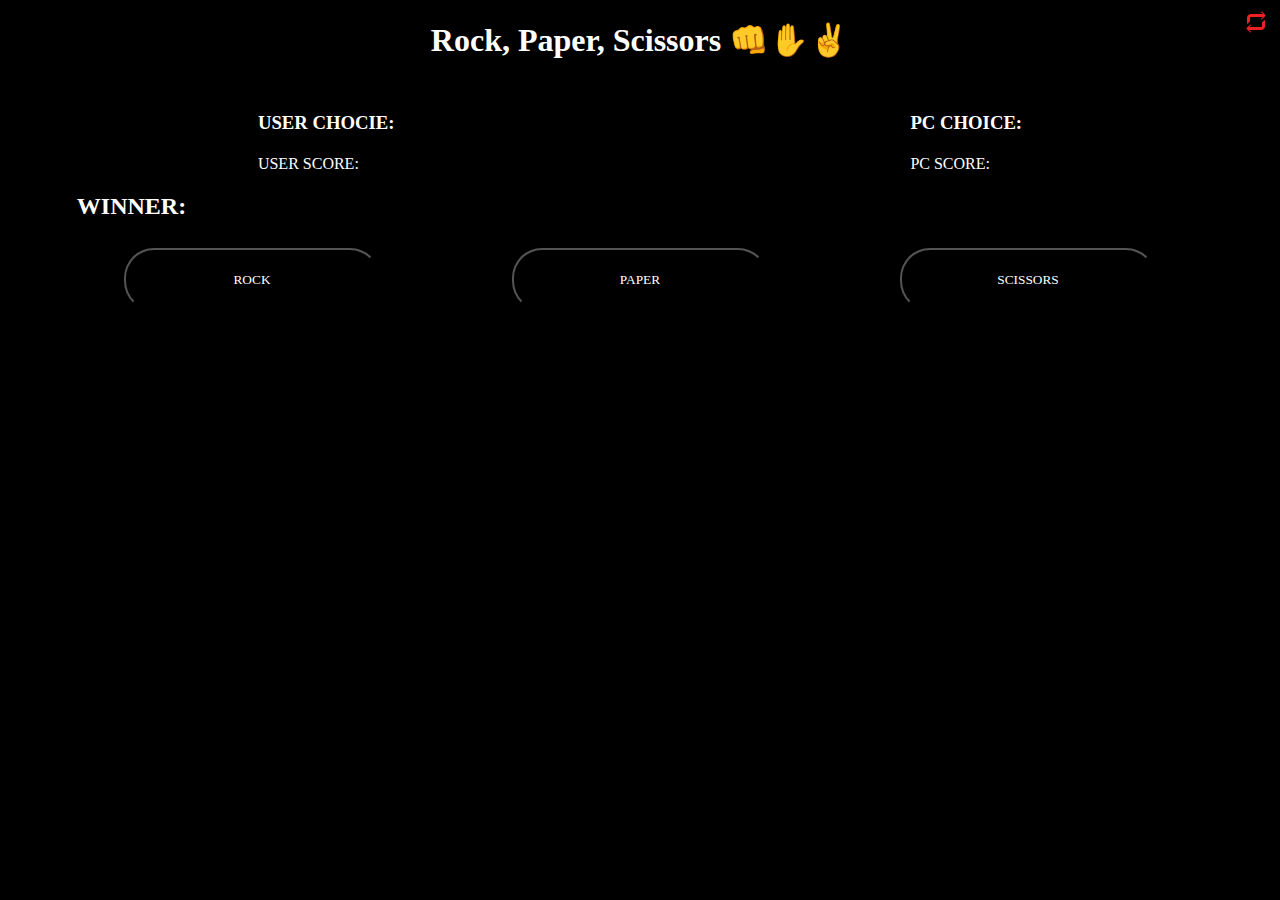
==== Web/rock_paper_scissors.html @ 72b77030 "Complete revamp" ====
<!DOCTYPE html>
<html lang="en">

<head>
  <meta charset="UTF-8">
  <meta http-equiv="X-UA-Compatible" content="IE=edge">
  <meta name="viewport" content="width=device-width, initial-scale=1.0">
  <title>Rock, Paper and Scissors</title>
  <style>
    * {
      background-color: #000;
      color: #fff;
      font-family: 'Comic Sans MS', Cambria, Cochin, Georgia, Times, 'Times New Roman', serif;
    }

    body {
      margin: 0;
      padding: 0;
    }
    @keyframes mymove {
      10% {
        border: 3px #9400D3 solid;
      }
      25% {
        border: 3px #4B0082 solid;
      }
      35% {
        border: 3px #0000FF solid;
      }
      45% {
        border: 3px #00FF00 solid;
      }
      55% {
        border: 3px #FFFF00 solid;
      }
      65% {
        border: 3px #FF7F00 solid;
      }
      75% {
        border: 3px #FF0000 solid;
      }
    }

    .centered {
      text-align: center;
    }

    #container {
      display: flex;
      flex-direction: row;
      flex-wrap: wrap;
      justify-content: space-around;
    }

    .choices {
      font-size: 2rem;
    }

    #buttons {
      display: flex;
      flex-direction: row;
      flex-wrap: wrap;
      justify-content: space-evenly;
      align-items: center;
      box-sizing: border-box;
    }

    #buttons button {
      cursor: pointer;
      outline: 0.5px white solid;
      margin: 0.5rem;
      width: 20vw;
      height: 7vh;
      border-radius: 30px;
      transition: 400ms ease-out;
      animation: mymove 14s infinite;
      outline-width: 0;
    }

    #reset-btn {
      position: absolute;
      top: 1%;
      right: 0.5%;
      box-sizing: border-box;
      cursor: pointer;
      background-color: transparent;
      border-width: 0;
    }

    img {
      padding-bottom: 0px;
      width: 1.5rem;
      height: 1.5rem;
    }
    
    #buttons button:hover {
      background-color: #fff;
      color: #000;
      font-weight: bold;
    }
    #winner-el{
      text-decoration: underline;
    }
  </style>
</head>

<body>
  <h1 class="centered">Rock, Paper, Scissors 👊✋✌ </h1> <button id="reset-btn"
    onclick="clearScores()"><img
    src="[data-uri]">
  </button>
  <div id="container">
    <div id="user-side">
      <h3>USER CHOCIE:
        <span class="choices" id="uc"></span>
      </h3>
      <div>
        USER SCORE:
        <span id="us"></span>
      </div>
    </div>
    <div id="pc-side">
      <h3>PC CHOICE:
        <span class="choices" id="pc"></span>
      </h3>
      <div>
        PC SCORE:
        <span id="ps"></span>
      </div>
    </div>
  </div>
  <h2 style="position:relative;left:6%;">WINNER:
    <span id="winner-el"></span>
  </h2>


  <div id="buttons">

    <button id="b1" onclick="rps(1);underlineElement()">ROCK</button>
    <button id="b2" onclick="rps(2);underlineElement()">PAPER</button>
    <button id="b3" onclick="rps(3);underlineElement()">SCISSORS</button>
  </div>
</body>
<script>
  var rock = "👊";
  var paper = "✋";
  var scissors = "✌";
  var pcScore = 0;
  var userScore = 0;
  var list = [rock, paper, scissors] ;
  var userChoice;
  var winner;
  
  if (localStorage.getItem('userScore') != 0 || localStorage.getItem('pcScore') != 0)
    userScore = localStorage.getItem('userScore');
  pcScore = localStorage.getItem('pcScore');
  document.getElementById('us').textContent = userScore;
  document.getElementById('ps').textContent = pcScore;
  function rps(ph) {
    
    if (ph == 1) {
      userChoice = rock;
    } else if (ph == 2) {
      userChoice = paper;
    } else {
      userChoice = scissors;
    }
    var pcChoice = list[Math.floor(Math.random() * list.length)];

    if (userChoice == pcChoice) {
      winner = "BOTH";
      userScore++;
      pcScore++;
    } else if ((userChoice == rock && pcChoice == scissors) || (userChoice == paper && pcChoice == rock) || (userChoice == scissors && pcChoice == paper)) {
      winner = "YOU"
      userScore++;
    } else {
      winner = "PC"
      pcScore++;
    }
    
    localStorage.setItem('userScore', userScore)
    localStorage.setItem('pcScore', pcScore)
    document.getElementById('uc').textContent = userChoice;
    document.getElementById('pc').textContent = pcChoice;
   
     document.getElementById('winner-el').textContent = winner;
     

    document.getElementById('us').textContent = userScore;
    document.getElementById('ps').textContent = pcScore;
    console.log(`
      USER_CHOICE: ${userChoice}
      PC_CHOICE:${pcChoice}
      WINNER: ${winner}
      USER_SCORE: ${userScore}
      PC_SCORE: ${pcScore}`);
  }
  function clearScores() {
    userScore = 0;
    pcScore = 0;
    document.getElementById('us').textContent = userScore;
    document.getElementById('ps').textContent = pcScore;
    localStorage.clear();
    alert("Cleared scores");
  }

  function underlineElement() {
  document.getElementById("winner-el").style.textDecorationColor= getRandomColor() ;
}

function getRandomColor() {
  // generate random RGB values
  var r = Math.floor(Math.random() * 256);
  var g = Math.floor(Math.random() * 256);
  var b = Math.floor(Math.random() * 256);
  // return RGB CSS string
  return "rgb(" + r + "," + g + "," + b + ")";
}

  
</script>

</html>
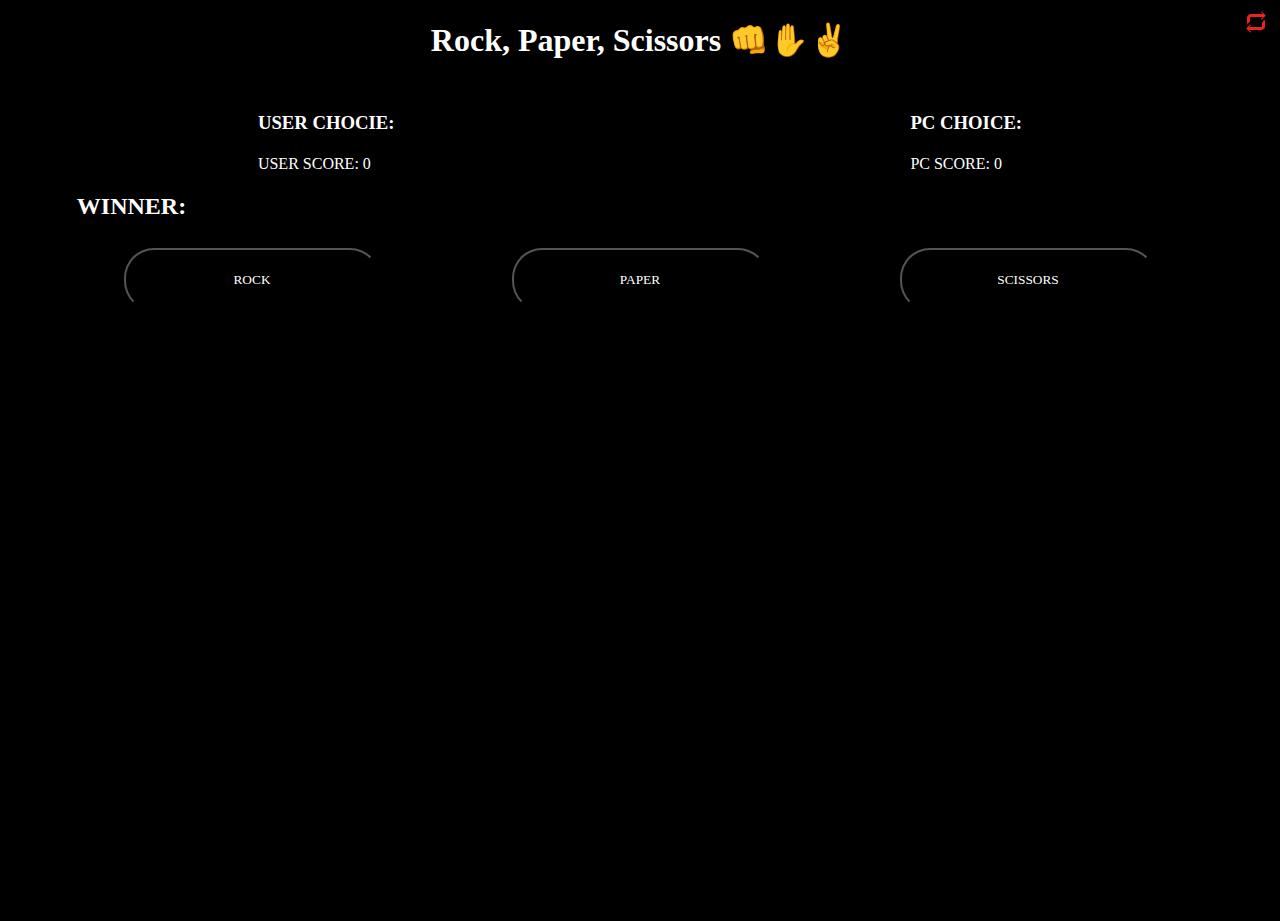
==== commit 431e85a9: "Small changes regarding organising files." ====
--- a/Web/rock_paper_scissors.html
+++ b/Web/rock_paper_scissors.html
@@ -2,223 +2,244 @@
 <html lang="en">
 
 <head>
-  <meta charset="UTF-8">
-  <meta http-equiv="X-UA-Compatible" content="IE=edge">
-  <meta name="viewport" content="width=device-width, initial-scale=1.0">
-  <title>Rock, Paper and Scissors</title>
-  <style>
-    * {
-      background-color: #000;
-      color: #fff;
-      font-family: 'Comic Sans MS', Cambria, Cochin, Georgia, Times, 'Times New Roman', serif;
-    }
-
-    body {
-      margin: 0;
-      padding: 0;
-    }
-    @keyframes mymove {
-      10% {
-        border: 3px #9400D3 solid;
-      }
-      25% {
-        border: 3px #4B0082 solid;
-      }
-      35% {
-        border: 3px #0000FF solid;
-      }
-      45% {
-        border: 3px #00FF00 solid;
-      }
-      55% {
-        border: 3px #FFFF00 solid;
-      }
-      65% {
-        border: 3px #FF7F00 solid;
-      }
-      75% {
-        border: 3px #FF0000 solid;
-      }
-    }
-
-    .centered {
-      text-align: center;
-    }
-
-    #container {
-      display: flex;
-      flex-direction: row;
-      flex-wrap: wrap;
-      justify-content: space-around;
-    }
-
-    .choices {
-      font-size: 2rem;
-    }
-
-    #buttons {
-      display: flex;
-      flex-direction: row;
-      flex-wrap: wrap;
-      justify-content: space-evenly;
-      align-items: center;
-      box-sizing: border-box;
-    }
-
-    #buttons button {
-      cursor: pointer;
-      outline: 0.5px white solid;
-      margin: 0.5rem;
-      width: 20vw;
-      height: 7vh;
-      border-radius: 30px;
-      transition: 400ms ease-out;
-      animation: mymove 14s infinite;
-      outline-width: 0;
-    }
-
-    #reset-btn {
-      position: absolute;
-      top: 1%;
-      right: 0.5%;
-      box-sizing: border-box;
-      cursor: pointer;
-      background-color: transparent;
-      border-width: 0;
-    }
-
-    img {
-      padding-bottom: 0px;
-      width: 1.5rem;
-      height: 1.5rem;
-    }
-    
-    #buttons button:hover {
-      background-color: #fff;
-      color: #000;
-      font-weight: bold;
-    }
-    #winner-el{
-      text-decoration: underline;
-    }
-  </style>
+    <meta charset="UTF-8">
+    <meta http-equiv="X-UA-Compatible" content="IE=edge">
+    <meta name="viewport" content="width=device-width, initial-scale=1.0">
+    <title>Rock, Paper and Scissors</title>
+    <style>
+        * {
+            background-color: #000;
+            color: #fff;
+            font-family: 'Comic Sans MS', Cambria, Cochin, Georgia, Times, 'Times New Roman', serif;
+        }
+
+        body {
+            margin: 0;
+            padding: 0;
+            background-color: black;
+            color: white;
+            height: 100vh;
+        }
+
+        @keyframes mymove {
+            10% {
+                border: 3px #9400D3 solid;
+            }
+
+            25% {
+                border: 3px #4B0082 solid;
+            }
+
+            35% {
+                border: 3px #0000FF solid;
+            }
+
+            45% {
+                border: 3px #00FF00 solid;
+            }
+
+            55% {
+                border: 3px #FFFF00 solid;
+            }
+
+            65% {
+                border: 3px #FF7F00 solid;
+            }
+
+            75% {
+                border: 3px #FF0000 solid;
+            }
+        }
+
+
+        .centered {
+            text-align: center;
+        }
+
+        #container {
+            display: flex;
+            flex-direction: row;
+            flex-wrap: wrap;
+            justify-content: space-around;
+        }
+
+        .choices {
+            font-size: 2rem;
+        }
+
+        #buttons {
+            display: flex;
+            flex-direction: row;
+            flex-wrap: wrap;
+            justify-content: space-evenly;
+            align-items: center;
+            box-sizing: border-box;
+        }
+
+        #buttons button {
+            cursor: pointer;
+            outline: 0.5px white solid;
+            margin: 0.5rem;
+            width: 20vw;
+            height: 7vh;
+            border-radius: 30px;
+            transition: 400ms ease-out;
+            animation: mymove 14s infinite;
+            outline-width: 0;
+        }
+
+        #reset-btn {
+            position: absolute;
+            top: 1%;
+            right: 0.5%;
+            box-sizing: border-box;
+            cursor: pointer;
+            background-color: transparent;
+            border-width: 0;
+        }
+
+        img {
+            padding-bottom: 0px;
+            width: 1.5rem;
+            height: 1.5rem;
+        }
+
+        #buttons button:hover {
+            background-color: #fff;
+            color: #000;
+            font-weight: bold;
+        }
+
+        #winner-el {
+            text-decoration: underline;
+        }
+    </style>
 </head>
 
 <body>
-  <h1 class="centered">Rock, Paper, Scissors 👊✋✌ </h1> <button id="reset-btn"
-    onclick="clearScores()"><img
-    src="[data-uri]">
-  </button>
-  <div id="container">
-    <div id="user-side">
-      <h3>USER CHOCIE:
-        <span class="choices" id="uc"></span>
-      </h3>
-      <div>
-        USER SCORE:
-        <span id="us"></span>
-      </div>
+    <h1 class="centered">Rock, Paper, Scissors 👊✋✌ </h1> <button id="reset-btn" onclick="clearScores()"><img
+            src="[data-uri]">
+    </button>
+    <div id="container">
+        <div id="user-side">
+            <h3>USER CHOCIE:
+                <span class="choices" id="uc"></span>
+            </h3>
+            <div>
+                USER SCORE:
+                <span id="us"></span>
+            </div>
+        </div>
+        <div id="pc-side">
+            <h3>PC CHOICE:
+                <span class="choices" id="pc"></span>
+            </h3>
+            <div>
+                PC SCORE:
+                <span id="ps"></span>
+            </div>
+        </div>
     </div>
-    <div id="pc-side">
-      <h3>PC CHOICE:
-        <span class="choices" id="pc"></span>
-      </h3>
-      <div>
-        PC SCORE:
-        <span id="ps"></span>
-      </div>
+    <h2 style="position:relative;left:6%;">WINNER:
+        <span id="winner-el"></span>
+    </h2>
+
+
+    <div id="buttons">
+
+        <button id="b1" onclick="rps(1);underlineElement()">ROCK</button>
+        <button id="b2" onclick="rps(2);underlineElement()">PAPER</button>
+        <button id="b3" onclick="rps(3);underlineElement()">SCISSORS</button>
     </div>
-  </div>
-  <h2 style="position:relative;left:6%;">WINNER:
-    <span id="winner-el"></span>
-  </h2>
-
-
-  <div id="buttons">
-
-    <button id="b1" onclick="rps(1);underlineElement()">ROCK</button>
-    <button id="b2" onclick="rps(2);underlineElement()">PAPER</button>
-    <button id="b3" onclick="rps(3);underlineElement()">SCISSORS</button>
-  </div>
 </body>
 <script>
-  var rock = "👊";
-  var paper = "✋";
-  var scissors = "✌";
-  var pcScore = 0;
-  var userScore = 0;
-  var list = [rock, paper, scissors] ;
-  var userChoice;
-  var winner;
-  
-  if (localStorage.getItem('userScore') != 0 || localStorage.getItem('pcScore') != 0)
-    userScore = localStorage.getItem('userScore');
-  pcScore = localStorage.getItem('pcScore');
-  document.getElementById('us').textContent = userScore;
-  document.getElementById('ps').textContent = pcScore;
-  function rps(ph) {
-    
-    if (ph == 1) {
-      userChoice = rock;
-    } else if (ph == 2) {
-      userChoice = paper;
-    } else {
-      userChoice = scissors;
-    }
-    var pcChoice = list[Math.floor(Math.random() * list.length)];
-
-    if (userChoice == pcChoice) {
-      winner = "BOTH";
-      userScore++;
-      pcScore++;
-    } else if ((userChoice == rock && pcChoice == scissors) || (userChoice == paper && pcChoice == rock) || (userChoice == scissors && pcChoice == paper)) {
-      winner = "YOU"
-      userScore++;
-    } else {
-      winner = "PC"
-      pcScore++;
-    }
-    
-    localStorage.setItem('userScore', userScore)
-    localStorage.setItem('pcScore', pcScore)
-    document.getElementById('uc').textContent = userChoice;
-    document.getElementById('pc').textContent = pcChoice;
-   
-     document.getElementById('winner-el').textContent = winner;
-     
-
+    let rock = "👊";
+    let paper = "✋";
+    let scissors = "✌";
+    let list = [rock, paper, scissors];
+    let userChoice;
+    let winner;
+
+    let userScore = localStorage.getItem('userScore');
+    let pcScore = localStorage.getItem('pcScore')
+    if (userScore == null || pcScore == null) {
+        userScore = 0;
+        pcScore = 0;
+        localStorage.setItem("userScore", userScore);
+        localStorage.setItem('pcScore', pcScore);
+    }
     document.getElementById('us').textContent = userScore;
     document.getElementById('ps').textContent = pcScore;
-    console.log(`
-      USER_CHOICE: ${userChoice}
-      PC_CHOICE:${pcChoice}
-      WINNER: ${winner}
-      USER_SCORE: ${userScore}
-      PC_SCORE: ${pcScore}`);
-  }
-  function clearScores() {
-    userScore = 0;
-    pcScore = 0;
-    document.getElementById('us').textContent = userScore;
-    document.getElementById('ps').textContent = pcScore;
-    localStorage.clear();
-    alert("Cleared scores");
-  }
-
-  function underlineElement() {
-  document.getElementById("winner-el").style.textDecorationColor= getRandomColor() ;
-}
-
-function getRandomColor() {
-  // generate random RGB values
-  var r = Math.floor(Math.random() * 256);
-  var g = Math.floor(Math.random() * 256);
-  var b = Math.floor(Math.random() * 256);
-  // return RGB CSS string
-  return "rgb(" + r + "," + g + "," + b + ")";
-}
-
-  
+
+    function rps(ph) {
+
+        if (ph == 1) {
+            userChoice = rock;
+        } else if (ph == 2) {
+            userChoice = paper;
+        } else {
+            userChoice = scissors;
+        }
+        let pcChoice = list[Math.floor(Math.random() * 3)];
+
+        if (userChoice == pcChoice) {
+            winner = "BOTH";
+            userScore++;
+            pcScore++;
+        } else if ((userChoice == rock && pcChoice == scissors) || (userChoice == paper && pcChoice == rock) || (userChoice == scissors && pcChoice == paper)) {
+            winner = "YOU"
+            userScore++;
+        } else {
+            winner = "PC"
+            pcScore++;
+        }
+
+        localStorage.setItem('userScore', userScore)
+        localStorage.setItem('pcScore', pcScore)
+        document.getElementById('uc').textContent = userChoice;
+        document.getElementById('pc').textContent = pcChoice;
+
+        document.getElementById('winner-el').textContent = winner;
+
+
+        document.getElementById('us').textContent = userScore;
+        document.getElementById('ps').textContent = pcScore;
+        /* 
+            console.log(`
+                  USER_CHOICE: ${userChoice}
+                        PC_CHOICE:${pcChoice}
+                              WINNER: ${winner}
+                                    USER_SCORE: ${userScore}
+                                          PC_SCORE: ${pcScore}`); */
+    }
+    function clearScores() {
+        userScore = 0;
+        pcScore = 0;
+        document.getElementById('us').textContent = userScore;
+        document.getElementById('ps').textContent = pcScore;
+        localStorage.clear();
+        document.getElementById("uc").textContent = '';
+        document.getElementById("pc").textContent = '';
+        document.getElementById('winner-el').textContent = '';
+        alert("Cleared scores");
+    }
+
+    let color_index = 0;
+
+    function getColor() {
+        let colors = ["red", "cyan", "lightgreen", "white", " #FFA500", "#FDDA0D", "blueviolet"];
+        if (color_index >= colors.length)
+            color_index = 0;
+        return colors[color_index++]
+    }
+
+    function underlineElement() {
+        let winner_el_color = document.getElementById("winner-el");
+        winner_el_color.style.textDecorationColor = getColor();
+        setTimeout(() => {
+            winner_el_color.style.textDecorationColor = "black";
+        }, 800);
+    }
 </script>
 
 </html>